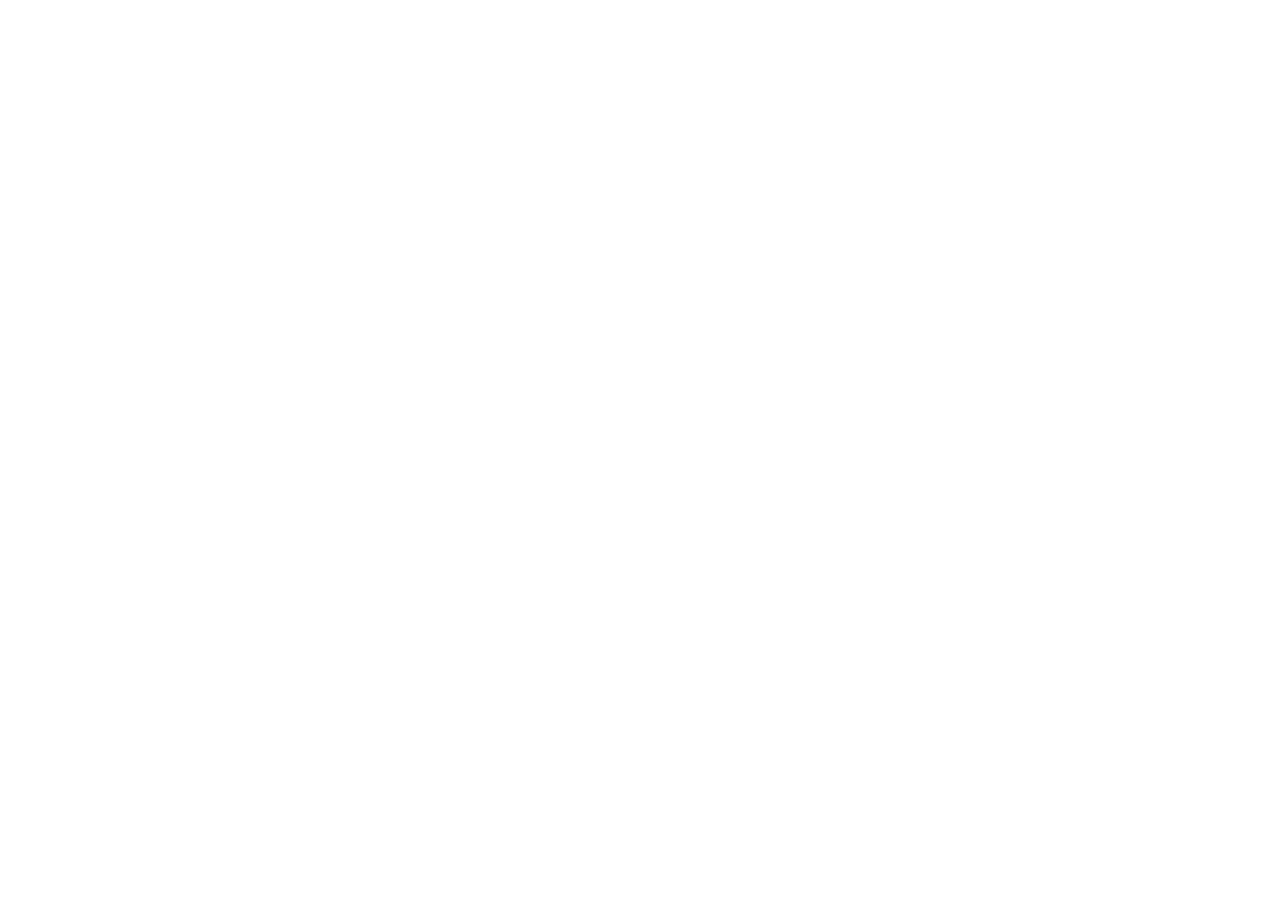
==== index.html @ d8045f9e "made file for final project" ====
<!DOCTYPE html>
<html lang="en">
<head>
    <meta charset="UTF-8">
    <meta http-equiv="X-UA-Compatible" content="IE=edge">
    <meta name="viewport" content="width=device-width, initial-scale=1.0">
    <title>Maddie's Portfolio</title>
</head>
<body>
    
</body>
</html>
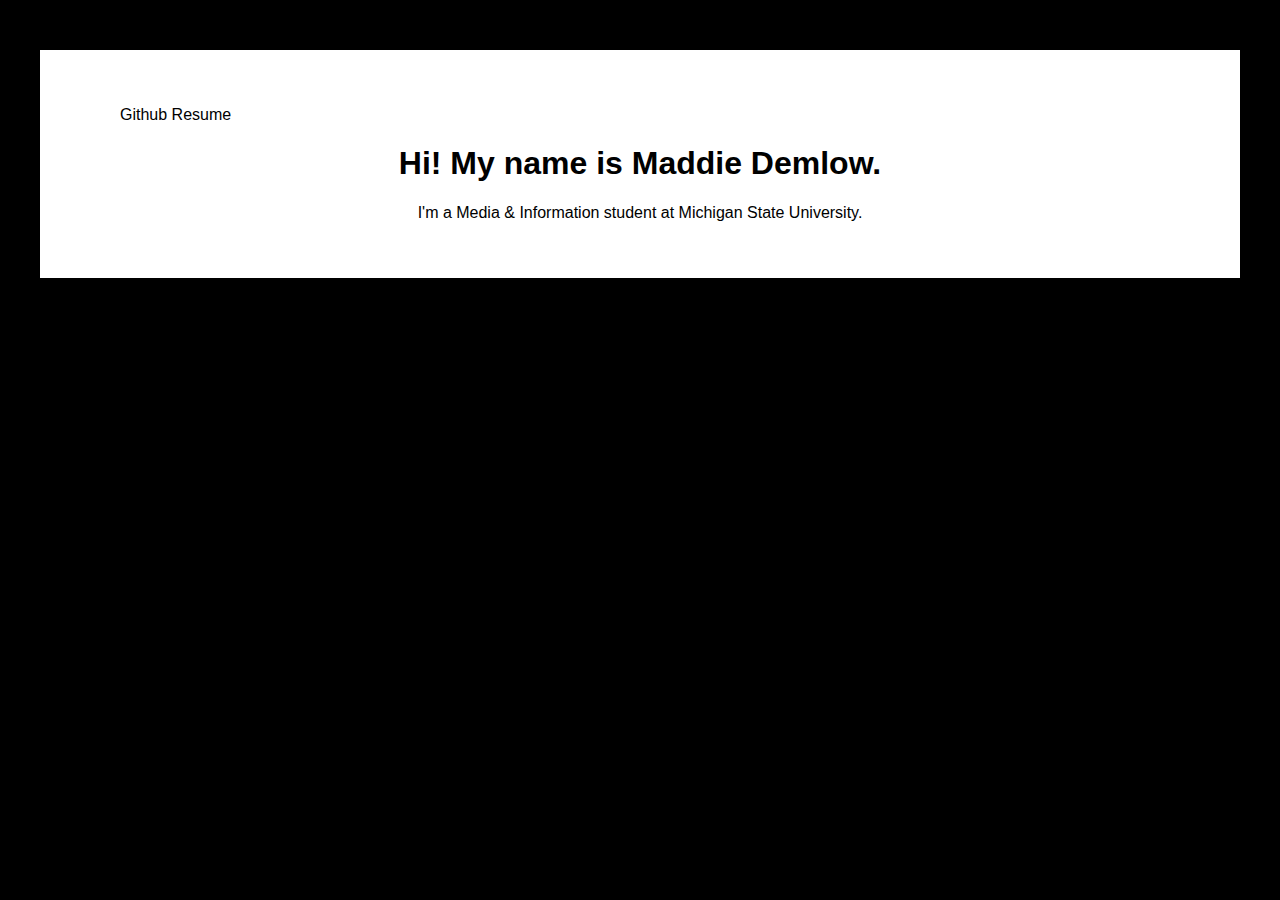
==== commit 07e1ade5: "update" ====
--- a/index.html
+++ b/index.html
@@ -4,9 +4,19 @@
     <meta charset="UTF-8">
     <meta http-equiv="X-UA-Compatible" content="IE=edge">
     <meta name="viewport" content="width=device-width, initial-scale=1.0">
+    <link rel="stylesheet" href="style.css">
     <title>Maddie's Portfolio</title>
 </head>
 <body>
-    
+    <header>
+        <nav>
+            <ul class="navigation">
+                <li><a href="https://github.com/demlowma?tab=overview&from=2022-10-01&to=2022-10-31" target="_blank"></a>Github</li>
+                <li><a href=""></a>Resume</li>
+            </ul>
+        </nav>
+    </header>
+    <h1>Hi! My name is Maddie Demlow.</h1>
+    <p class="student">I'm a Media & Information student at Michigan State University.</p>
 </body>
 </html>--- a/style.css
+++ b/style.css
@@ -0,0 +1,30 @@
+html {
+    background: black;
+}
+
+header {
+    background: #fff;
+    position: sticky;
+    top: 0px;
+}
+
+ul > li{
+    display: inline-block;
+}
+
+body {
+    font-family: Arial, Helvetica, sans-serif;
+    margin: 40px;
+    padding: 40px;
+    border-top: 10px solid black;
+    background: #fff;
+}
+
+h1 {
+    size: 3em;
+    text-align: center;
+}
+
+.student {
+    text-align: center;
+}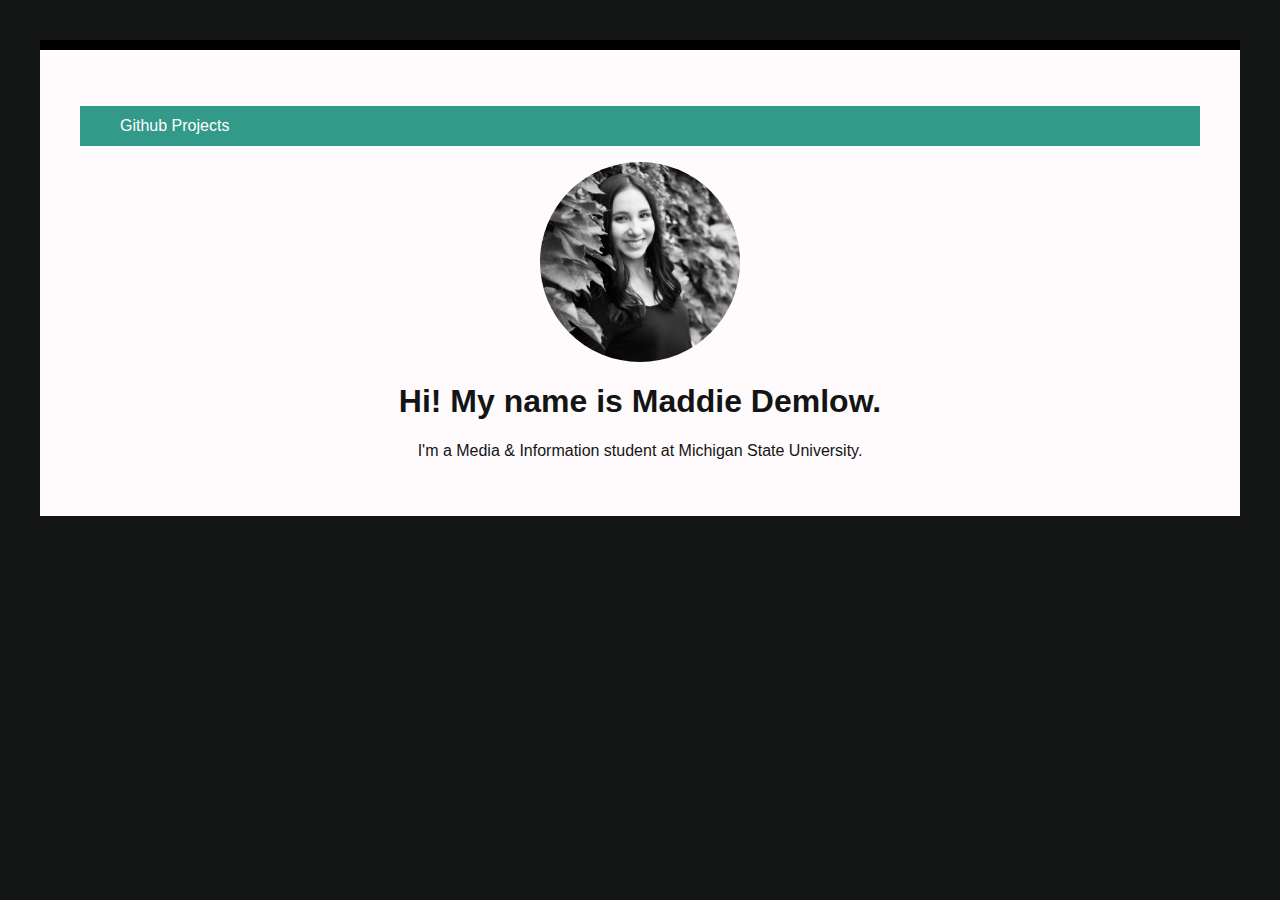
==== commit a7f7cf61: "more updates" ====
--- a/index.html
+++ b/index.html
@@ -12,11 +12,12 @@
         <nav>
             <ul class="navigation">
                 <li><a href="https://github.com/demlowma?tab=overview&from=2022-10-01&to=2022-10-31" target="_blank"></a>Github</li>
-                <li><a href=""></a>Resume</li>
+                <li><a href="projects.html"></a>Projects</li>
             </ul>
         </nav>
     </header>
+    <img class="avatar" id="mdemlow-avatar" src="black-white.jpg" alt="Maddie Demlow"/>
     <h1>Hi! My name is Maddie Demlow.</h1>
-    <p class="student">I'm a Media & Information student at Michigan State University.</p>
+    <p class="student">I'm a Media & Information student at Michigan State University.</p
 </body>
 </html>--- a/style.css
+++ b/style.css
@@ -1,15 +1,37 @@
 html {
-    background: black;
+    background: #131515;
 }
 
 header {
-    background: #fff;
+    word-spacing: 5 px;
+    margin: auto;
+    line-height: 40px;
+    background: #339989;
     position: sticky;
     top: 0px;
 }
 
 ul > li{
     display: inline-block;
+    color: white;
+}
+
+div {
+    display: flex;
+    justify-content: center;
+    align-items: center;
+}
+
+img {
+    width: 100%;
+}
+
+.avatar {
+    display: block;
+    margin-left: auto;
+    margin-right: auto;
+    width: 200px;
+    border-radius: 50%;
 }
 
 body {
@@ -17,14 +39,17 @@
     margin: 40px;
     padding: 40px;
     border-top: 10px solid black;
-    background: #fff;
+    background: #fffafb;
 }
 
+
 h1 {
+    color:#131515;
     size: 3em;
     text-align: center;
 }
 
 .student {
+    color: #131515;
     text-align: center;
 }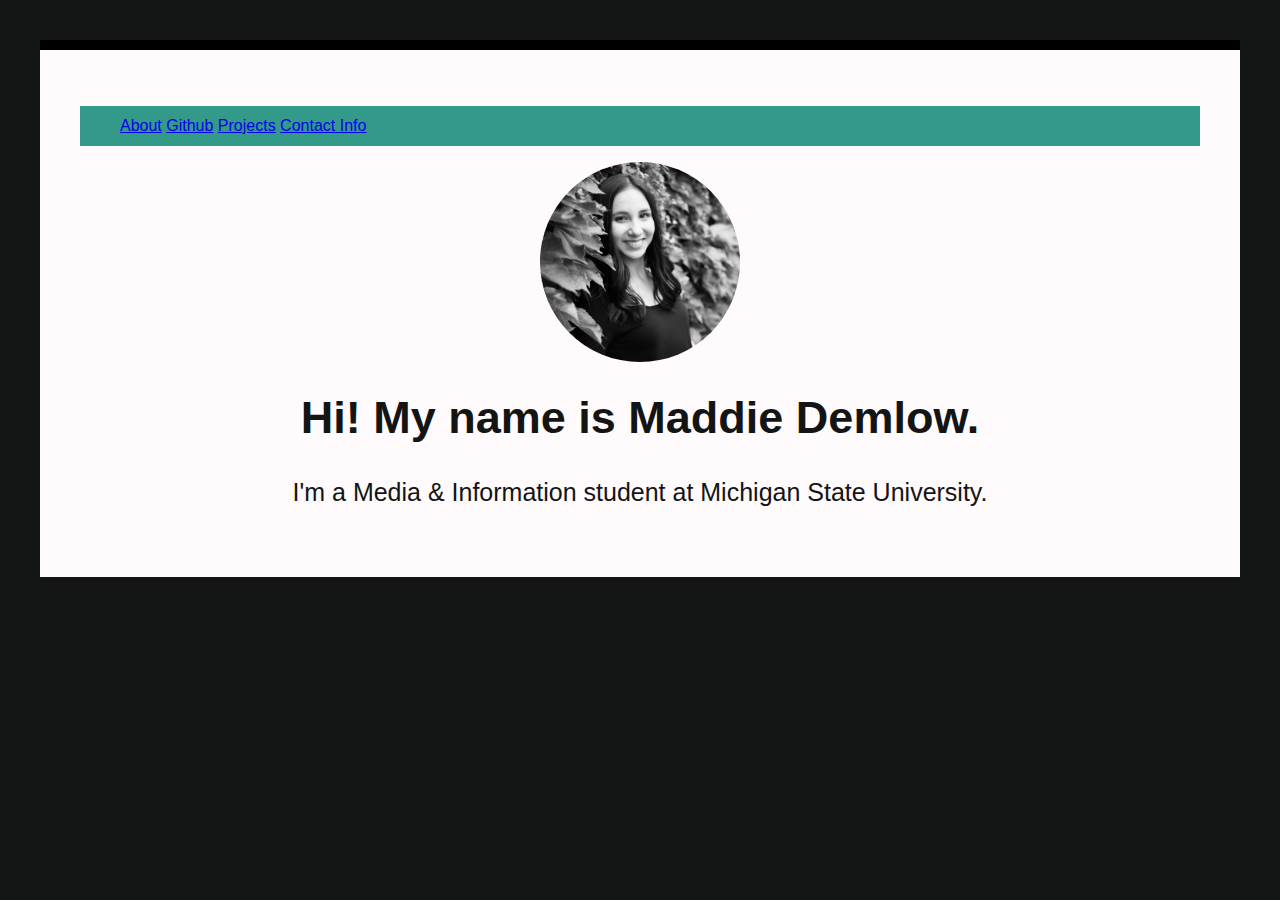
==== commit 0933bc74: "added things to other pages" ====
--- a/index.html
+++ b/index.html
@@ -11,13 +11,15 @@
     <header>
         <nav>
             <ul class="navigation">
-                <li><a href="https://github.com/demlowma?tab=overview&from=2022-10-01&to=2022-10-31" target="_blank"></a>Github</li>
-                <li><a href="projects.html"></a>Projects</li>
+                <li><a href="index.html">About</a></li>
+                <li><a href="https://github.com/demlowma?tab=overview&from=2022-10-01&to=2022-10-31" target="_blank">Github</a></li>
+                <li><a href="projects.html">Projects</a></li>
+                <li><a href="contacts.html">Contact Info</a></li>
             </ul>
         </nav>
     </header>
     <img class="avatar" id="mdemlow-avatar" src="black-white.jpg" alt="Maddie Demlow"/>
     <h1>Hi! My name is Maddie Demlow.</h1>
     <p class="student">I'm a Media & Information student at Michigan State University.</p
-</body>
+</body> 
 </html>--- a/style.css
+++ b/style.css
@@ -3,7 +3,6 @@
 }
 
 header {
-    word-spacing: 5 px;
     margin: auto;
     line-height: 40px;
     background: #339989;
@@ -45,11 +44,39 @@
 
 h1 {
     color:#131515;
-    size: 3em;
+    font-size: 45px;
+    text-align: center;
+}
+
+.proj-desc{
+    display: block;
+}
+
+h2, h3, h4 {
+    color:#131515;
+    font-size: 21pt;
+    text-align: center;
+}
+
+p {
+    line-height: 1.5em;
+    text-align: center;
+}
+
+form {
+    display: flexbox;
+    margin-left: 15%;
+    margin-right: 15%;
+    width: 70%;
+}
+
+button {
+    display: flex;
     text-align: center;
 }
 
 .student {
     color: #131515;
+    font-size: 25px;
     text-align: center;
-}+}
